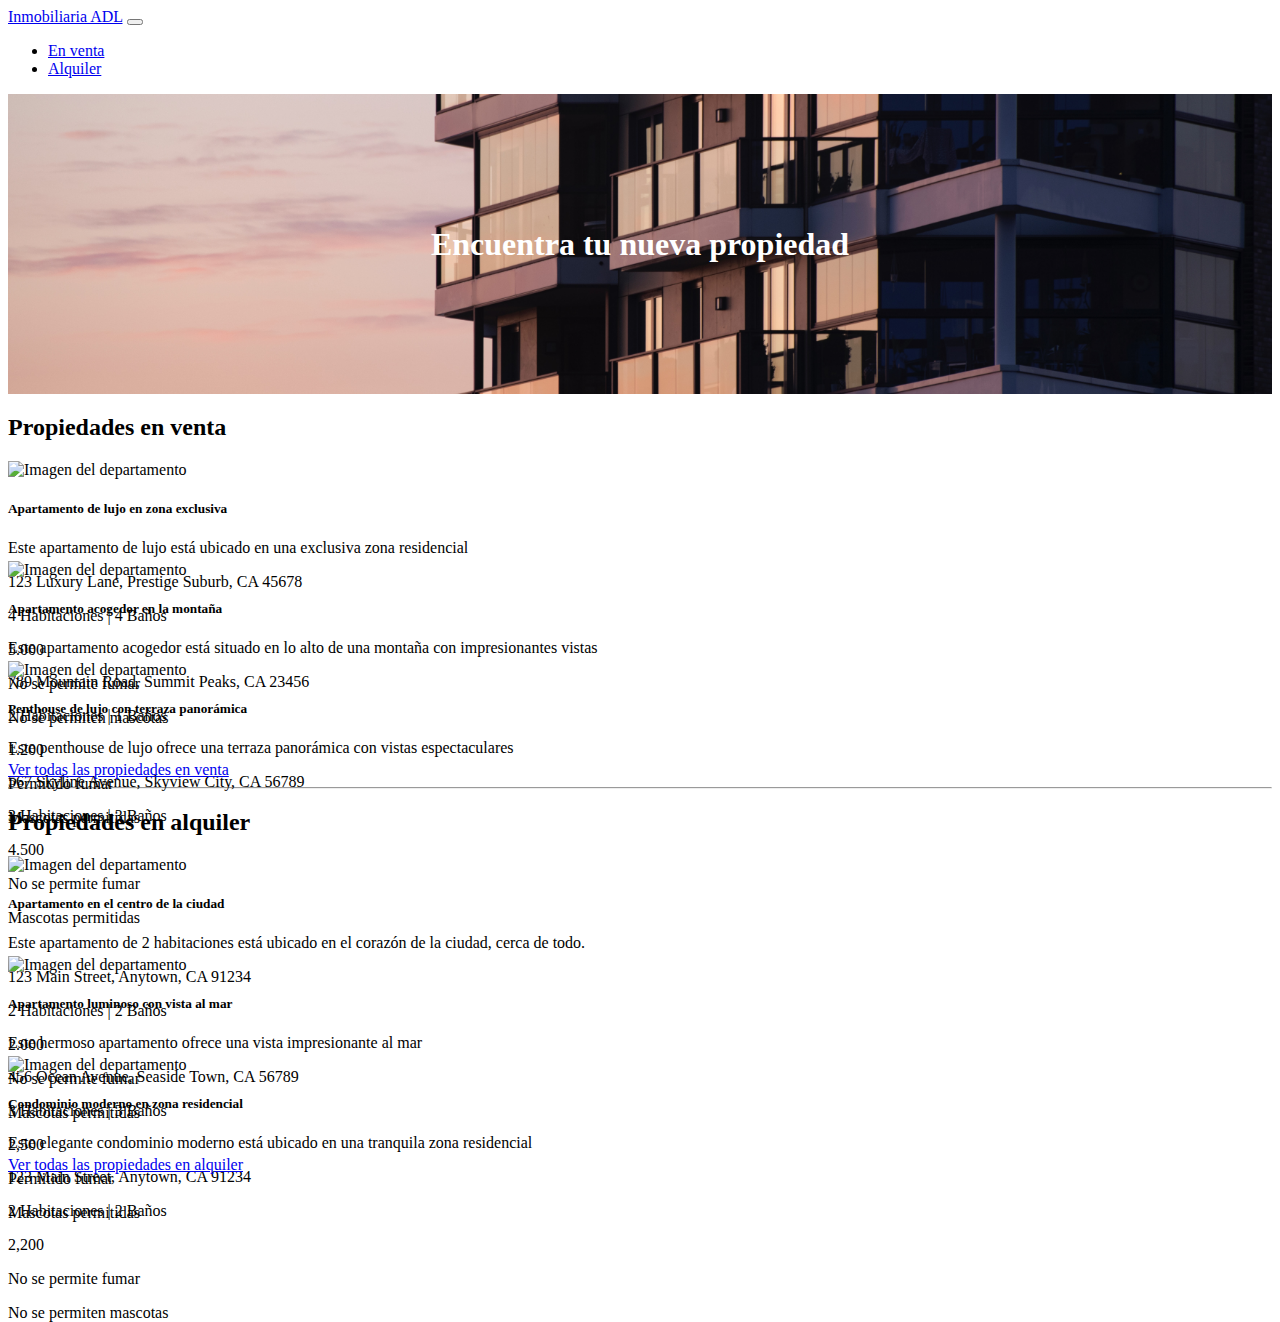
==== index.html @ 5cf47fd6 "proyecto base" ====
<!DOCTYPE html>
<html lang="en">
  <head>
    <meta charset="UTF-8" />
    <meta name="viewport" content="width=device-width, initial-scale=1.0" />
    <title>Desafío - Inmobiliaria</title>
    <!-- CSS -->
    <link rel="stylesheet" href="assets/css/estilos.css" />
    <!-- Bootstrap CDN -->
    <link
      href="https://cdn.jsdelivr.net/npm/bootstrap@5.3.1/dist/css/bootstrap.min.css"
      rel="stylesheet"
      integrity="sha384-4bw+/aepP/YC94hEpVNVgiZdgIC5+VKNBQNGCHeKRQN+PtmoHDEXuppvnDJzQIu9"
      crossorigin="anonymous"
    />
  </head>
  <body>
    <nav class="navbar navbar-expand-lg bg-body-tertiary">
      <div class="container">
        <a class="navbar-brand" href="#">Inmobiliaria ADL</a>
        <button
          class="navbar-toggler"
          type="button"
          data-bs-toggle="collapse"
          data-bs-target="#navbarTogglerDemo02"
          aria-controls="navbarTogglerDemo02"
          aria-expanded="false"
          aria-label="Toggle navigation"
        >
          <span class="navbar-toggler-icon"></span>
        </button>
        <div class="collapse navbar-collapse" id="navbarTogglerDemo02">
          <ul class="navbar-nav me-auto mb-2 mb-lg-0">
            <!-- <li class="nav-item">
                <a class="nav-link active" aria-current="page" href="#">Home</a>
              </li> -->
            <li class="nav-item">
              <a class="nav-link" href="#">En venta</a>
            </li>
            <li class="nav-item">
              <a class="nav-link" href="#">Alquiler</a>
            </li>
          </ul>
        </div>
      </div>
    </nav>
    <main class="container-fluid main-section">
      <h1 class="text-white">Encuentra tu nueva propiedad</h1>
    </main>
    <div class="container mt-5">
      <!-- Propiedades en venta -->
      <section id="venta">
        <h2>Propiedades en venta</h2>
        <div class="row">
          <div class="col-md-4 mb-4">
            <div class="card">
              <img
                src="https://fotos.perfil.com/2018/09/21/trim/950/534/nueva-york-09212018-366965.jpg"
                class="card-img-top"
                alt="Imagen del departamento"
              />
              <div class="card-body">
                <h5 class="card-title">
                  Apartamento de lujo en zona exclusiva
                </h5>
                <p class="card-text">
                  Este apartamento de lujo está ubicado en una exclusiva zona
                  residencial
                </p>
                <p>
                  <i class="fas fa-map-marker-alt"></i> 123 Luxury Lane,
                  Prestige Suburb, CA 45678
                </p>
                <p>
                  <i class="fas fa-bed"></i> 4 Habitaciones |
                  <i class="fas fa-bath"></i> 4 Baños
                </p>
                <p><i class="fas fa-dollar-sign"></i> 5.000</p>
                <p class="text-danger">
                  <i class="fas fa-smoking-ban"></i> No se permite fumar
                </p>
                <p class="text-danger">
                  <i class="fa-solid fa-ban"></i> No se permiten mascotas
                </p>
              </div>
            </div>
          </div>
          <div class="col-md-4 mb-4">
            <div class="card">
              <img
                src="https://cdn.bioguia.com/embed/3d0fb0142790e6b90664042cbafcb1581427139/furgoneta.jpg"
                class="card-img-top"
                alt="Imagen del departamento"
              />
              <div class="card-body">
                <h5 class="card-title">Apartamento acogedor en la montaña</h5>
                <p class="card-text">
                  Este apartamento acogedor está situado en lo alto de una
                  montaña con impresionantes vistas
                </p>
                <p>
                  <i class="fas fa-map-marker-alt"></i> 789 Mountain Road,
                  Summit Peaks, CA 23456
                </p>
                <p>
                  <i class="fas fa-bed"></i> 2 Habitaciones |
                  <i class="fas fa-bath"></i> 1 Baños
                </p>
                <p><i class="fas fa-dollar-sign"></i>1.200</p>
                <p class="text-success">
                  <i class="fas fa-smoking"></i> Permitido fumar
                </p>
                <p class="text-success">
                  <i class="fas fa-paw"></i> Mascotas permitidas
                </p>
              </div>
            </div>
          </div>
          <div class="col-md-4 mb-4">
            <div class="card">
              <img
                src="https://resizer.glanacion.com/resizer/fhK-tSVag_8UGJjPMgWrspslPoU=/768x0/filters:quality(80)/cloudfront-us-east-1.images.arcpublishing.com/lanacionar/CUXVMXQE4JD5XIXX4X3PDZAVMY.jpg"
                class="card-img-top"
                alt="Imagen del departamento"
              />
              <div class="card-body">
                <h5 class="card-title">
                  Penthouse de lujo con terraza panorámica
                </h5>
                <p class="card-text">
                  Este penthouse de lujo ofrece una terraza panorámica con
                  vistas espectaculares
                </p>
                <p>
                  <i class="fas fa-map-marker-alt"></i> 567 Skyline Avenue,
                  Skyview City, CA 56789
                </p>
                <p>
                  <i class="fas fa-bed"></i> 3 Habitaciones |
                  <i class="fas fa-bath"></i> 3 Baños
                </p>
                <p><i class="fas fa-dollar-sign"></i> 4.500</p>
                <p class="text-danger">
                  <i class="fas fa-smoking-ban"></i> No se permite fumar
                </p>
                <p class="text-success">
                  <i class="fas fa-paw"></i> Mascotas permitidas
                </p>
              </div>
            </div>
          </div>
        </div>
        <a href="#" class="btn btn-dark"
          >Ver todas las propiedades en venta</a
        >
      </section>
      <hr />
      <!-- Propiedades en alquiler -->
      <section id="alquiler" class="mb-5">
        <h2>Propiedades en alquiler</h2>
        <div class="row">
          <div class="col-md-4 mb-4">
            <div class="card">
              <img
                src="https://images.unsplash.com/photo-1522708323590-d24dbb6b0267?ixlib=rb-4.0.3&ixid=M3wxMjA3fDB8MHxzZWFyY2h8NHx8YXBhcnRtZW50fGVufDB8MHwwfHx8MA%3D%3D&auto=format&fit=crop&w=700&q=60"
                class="card-img-top"
                alt="Imagen del departamento"
              />
              <div class="card-body">
                <h5 class="card-title">
                  Apartamento en el centro de la ciudad
                </h5>
                <p class="card-text">
                  Este apartamento de 2 habitaciones está ubicado en el corazón
                  de la ciudad, cerca de todo.
                </p>
                <p>
                  <i class="fas fa-map-marker-alt"></i> 123 Main Street,
                  Anytown, CA 91234
                </p>
                <p>
                  <i class="fas fa-bed"></i> 2 Habitaciones |
                  <i class="fas fa-bath"></i> 2 Baños
                </p>
                <p><i class="fas fa-dollar-sign"></i> 2.000</p>
                <p class="text-danger">
                  <i class="fas fa-smoking-ban"></i> No se permite fumar
                </p>
                <p class="text-success">
                  <i class="fas fa-paw"></i> Mascotas permitidas
                </p>
              </div>
            </div>
          </div>
          <div class="col-md-4 mb-4">
            <div class="card">
              <img
                src="https://images.unsplash.com/photo-1669071192880-0a94316e6e09?ixlib=rb-4.0.3&ixid=M3wxMjA3fDB8MHxwaG90by1wYWdlfHx8fGVufDB8fHx8fA%3D%3D&auto=format&fit=crop&w=1470&q=80"
                class="card-img-top"
                alt="Imagen del departamento"
              />
              <div class="card-body">
                <h5 class="card-title">
                  Apartamento luminoso con vista al mar
                </h5>
                <p class="card-text">
                  Este hermoso apartamento ofrece una vista impresionante al mar
                </p>
                <p>
                  <i class="fas fa-map-marker-alt"></i> 456 Ocean Avenue,
                  Seaside Town, CA 56789
                </p>
                <p>
                  <i class="fas fa-bed"></i> 3 Habitaciones |
                  <i class="fas fa-bath"></i> 3 Baños
                </p>
                <p><i class="fas fa-dollar-sign"></i> 2,500</p>
                <p class="text-success">
                    <i class="fas fa-smoking"></i> Permitido fumar
                  </p>
                  <p class="text-success">
                    <i class="fas fa-paw"></i> Mascotas permitidas
                  </p>
              </div>
            </div>
          </div>
          <div class="col-md-4 mb-4">
            <div class="card">
              <img
                src="https://images.unsplash.com/photo-1567496898669-ee935f5f647a?ixlib=rb-4.0.3&ixid=M3wxMjA3fDB8MHxzZWFyY2h8MTF8fGNvbmRvfGVufDB8MHwwfHx8MA%3D%3D&auto=format&fit=crop&w=1000&q=60"
                class="card-img-top"
                alt="Imagen del departamento"
              />
              <div class="card-body">
                <h5 class="card-title">
                  Condominio moderno en zona residencial
                </h5>
                <p class="card-text">
                  Este elegante condominio moderno está ubicado en una tranquila
                  zona residencial
                </p>
                <p>
                  <i class="fas fa-map-marker-alt"></i> 123 Main Street,
                  Anytown, CA 91234
                </p>
                <p>
                  <i class="fas fa-bed"></i> 2 Habitaciones |
                  <i class="fas fa-bath"></i> 2 Baños
                </p>
                <p><i class="fas fa-dollar-sign"></i> 2,200</p>
                <p class="text-danger">
                    <i class="fas fa-smoking-ban"></i> No se permite fumar
                  </p>
                  <p class="text-danger">
                    <i class="fas fa-ban"></i> No se permiten mascotas
                  </p>
              </div>
            </div>
          </div>
        </div>
        <a href="#" class="btn btn-dark"
          >Ver todas las propiedades en alquiler</a
        >
      </section>
    </div>
    <!-- Font awesome -->
    <script
      src="https://kit.fontawesome.com/f5bdbb41e0.js"
      crossorigin="anonymous"
    ></script>
    <!-- Bootstrap JS -->
    <script
      src="https://cdn.jsdelivr.net/npm/bootstrap@5.3.1/dist/js/bootstrap.bundle.min.js"
      integrity="sha384-HwwvtgBNo3bZJJLYd8oVXjrBZt8cqVSpeBNS5n7C8IVInixGAoxmnlMuBnhbgrkm"
      crossorigin="anonymous"
    ></script>
  </body>
</html>
---- assets/css/estilos.css ----
.main-section {
    background-image: url('../img/img-main.jpeg');
    background-size: cover; /* La imagen cubrirá todo el ancho y largo */
    background-position: center;
    height: 300px;
    display: flex;
    align-items: center;
    justify-content: center;
    color: #fff;
    text-align: center;
}

.card {
    height: 100px;
}

.card img{
    height: 250px;
}
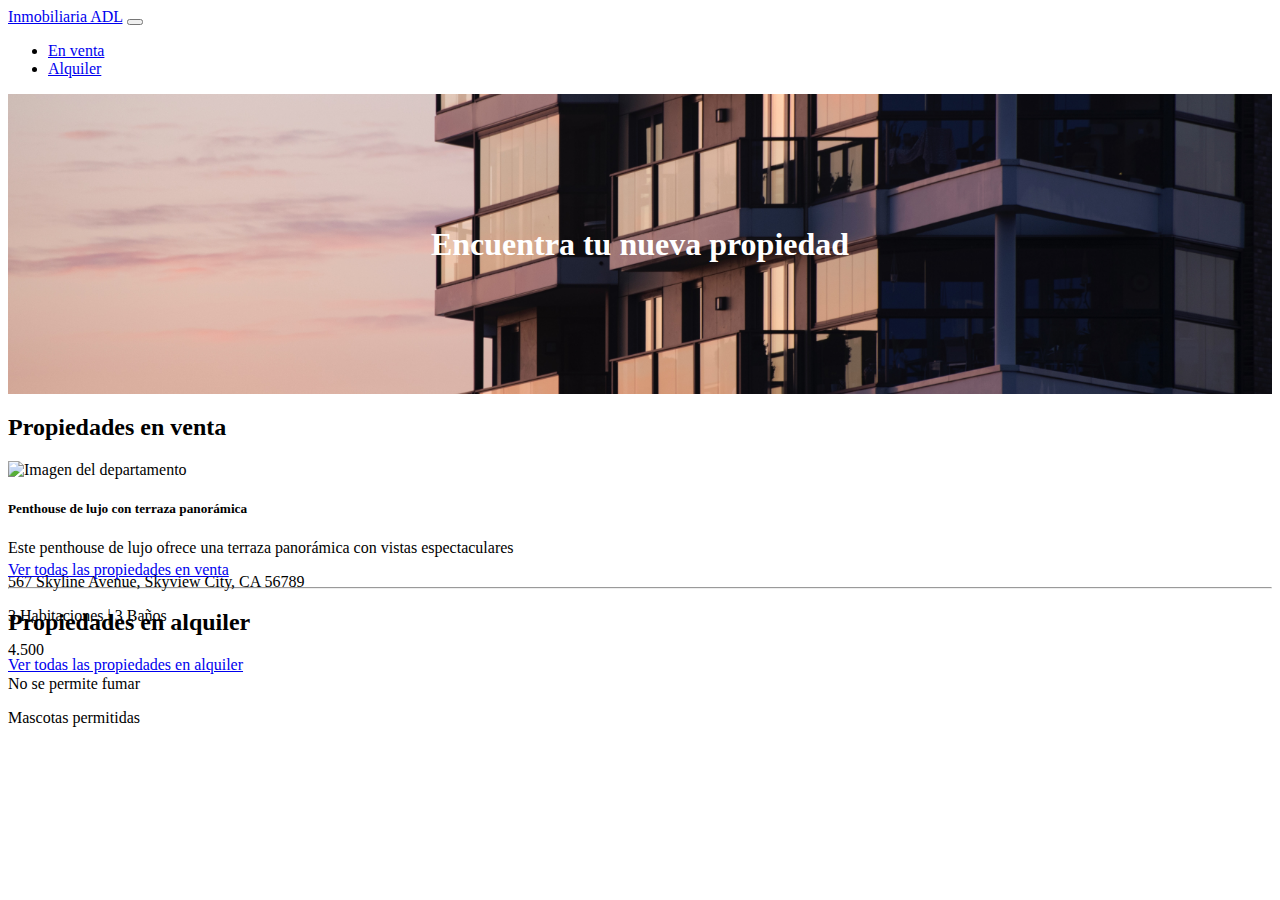
==== commit 68f61330: "punto 4" ====
--- a/index.html
+++ b/index.html
@@ -35,10 +35,10 @@
                 <a class="nav-link active" aria-current="page" href="#">Home</a>
               </li> -->
             <li class="nav-item">
-              <a class="nav-link" href="#">En venta</a>
+              <a class="nav-link" href="./propiedades_venta.html">En venta</a>
             </li>
             <li class="nav-item">
-              <a class="nav-link" href="#">Alquiler</a>
+              <a class="nav-link" href="./propiedades_alquiler.html">Alquiler</a>
             </li>
           </ul>
         </div>
@@ -51,72 +51,8 @@
       <!-- Propiedades en venta -->
       <section id="venta">
         <h2>Propiedades en venta</h2>
-        <div class="row">
-          <div class="col-md-4 mb-4">
-            <div class="card">
-              <img
-                src="https://fotos.perfil.com/2018/09/21/trim/950/534/nueva-york-09212018-366965.jpg"
-                class="card-img-top"
-                alt="Imagen del departamento"
-              />
-              <div class="card-body">
-                <h5 class="card-title">
-                  Apartamento de lujo en zona exclusiva
-                </h5>
-                <p class="card-text">
-                  Este apartamento de lujo está ubicado en una exclusiva zona
-                  residencial
-                </p>
-                <p>
-                  <i class="fas fa-map-marker-alt"></i> 123 Luxury Lane,
-                  Prestige Suburb, CA 45678
-                </p>
-                <p>
-                  <i class="fas fa-bed"></i> 4 Habitaciones |
-                  <i class="fas fa-bath"></i> 4 Baños
-                </p>
-                <p><i class="fas fa-dollar-sign"></i> 5.000</p>
-                <p class="text-danger">
-                  <i class="fas fa-smoking-ban"></i> No se permite fumar
-                </p>
-                <p class="text-danger">
-                  <i class="fa-solid fa-ban"></i> No se permiten mascotas
-                </p>
-              </div>
-            </div>
-          </div>
-          <div class="col-md-4 mb-4">
-            <div class="card">
-              <img
-                src="https://cdn.bioguia.com/embed/3d0fb0142790e6b90664042cbafcb1581427139/furgoneta.jpg"
-                class="card-img-top"
-                alt="Imagen del departamento"
-              />
-              <div class="card-body">
-                <h5 class="card-title">Apartamento acogedor en la montaña</h5>
-                <p class="card-text">
-                  Este apartamento acogedor está situado en lo alto de una
-                  montaña con impresionantes vistas
-                </p>
-                <p>
-                  <i class="fas fa-map-marker-alt"></i> 789 Mountain Road,
-                  Summit Peaks, CA 23456
-                </p>
-                <p>
-                  <i class="fas fa-bed"></i> 2 Habitaciones |
-                  <i class="fas fa-bath"></i> 1 Baños
-                </p>
-                <p><i class="fas fa-dollar-sign"></i>1.200</p>
-                <p class="text-success">
-                  <i class="fas fa-smoking"></i> Permitido fumar
-                </p>
-                <p class="text-success">
-                  <i class="fas fa-paw"></i> Mascotas permitidas
-                </p>
-              </div>
-            </div>
-          </div>
-          <div class="col-md-4 mb-4">
+        <div class="row" id="cards-venta">
+
             <div class="card">
               <img
                 src="https://resizer.glanacion.com/resizer/fhK-tSVag_8UGJjPMgWrspslPoU=/768x0/filters:quality(80)/cloudfront-us-east-1.images.arcpublishing.com/lanacionar/CUXVMXQE4JD5XIXX4X3PDZAVMY.jpg"
@@ -158,116 +94,20 @@
       <!-- Propiedades en alquiler -->
       <section id="alquiler" class="mb-5">
         <h2>Propiedades en alquiler</h2>
-        <div class="row">
-          <div class="col-md-4 mb-4">
-            <div class="card">
-              <img
-                src="https://images.unsplash.com/photo-1522708323590-d24dbb6b0267?ixlib=rb-4.0.3&ixid=M3wxMjA3fDB8MHxzZWFyY2h8NHx8YXBhcnRtZW50fGVufDB8MHwwfHx8MA%3D%3D&auto=format&fit=crop&w=700&q=60"
-                class="card-img-top"
-                alt="Imagen del departamento"
-              />
-              <div class="card-body">
-                <h5 class="card-title">
-                  Apartamento en el centro de la ciudad
-                </h5>
-                <p class="card-text">
-                  Este apartamento de 2 habitaciones está ubicado en el corazón
-                  de la ciudad, cerca de todo.
-                </p>
-                <p>
-                  <i class="fas fa-map-marker-alt"></i> 123 Main Street,
-                  Anytown, CA 91234
-                </p>
-                <p>
-                  <i class="fas fa-bed"></i> 2 Habitaciones |
-                  <i class="fas fa-bath"></i> 2 Baños
-                </p>
-                <p><i class="fas fa-dollar-sign"></i> 2.000</p>
-                <p class="text-danger">
-                  <i class="fas fa-smoking-ban"></i> No se permite fumar
-                </p>
-                <p class="text-success">
-                  <i class="fas fa-paw"></i> Mascotas permitidas
-                </p>
-              </div>
-            </div>
-          </div>
-          <div class="col-md-4 mb-4">
-            <div class="card">
-              <img
-                src="https://images.unsplash.com/photo-1669071192880-0a94316e6e09?ixlib=rb-4.0.3&ixid=M3wxMjA3fDB8MHxwaG90by1wYWdlfHx8fGVufDB8fHx8fA%3D%3D&auto=format&fit=crop&w=1470&q=80"
-                class="card-img-top"
-                alt="Imagen del departamento"
-              />
-              <div class="card-body">
-                <h5 class="card-title">
-                  Apartamento luminoso con vista al mar
-                </h5>
-                <p class="card-text">
-                  Este hermoso apartamento ofrece una vista impresionante al mar
-                </p>
-                <p>
-                  <i class="fas fa-map-marker-alt"></i> 456 Ocean Avenue,
-                  Seaside Town, CA 56789
-                </p>
-                <p>
-                  <i class="fas fa-bed"></i> 3 Habitaciones |
-                  <i class="fas fa-bath"></i> 3 Baños
-                </p>
-                <p><i class="fas fa-dollar-sign"></i> 2,500</p>
-                <p class="text-success">
-                    <i class="fas fa-smoking"></i> Permitido fumar
-                  </p>
-                  <p class="text-success">
-                    <i class="fas fa-paw"></i> Mascotas permitidas
-                  </p>
-              </div>
-            </div>
-          </div>
-          <div class="col-md-4 mb-4">
-            <div class="card">
-              <img
-                src="https://images.unsplash.com/photo-1567496898669-ee935f5f647a?ixlib=rb-4.0.3&ixid=M3wxMjA3fDB8MHxzZWFyY2h8MTF8fGNvbmRvfGVufDB8MHwwfHx8MA%3D%3D&auto=format&fit=crop&w=1000&q=60"
-                class="card-img-top"
-                alt="Imagen del departamento"
-              />
-              <div class="card-body">
-                <h5 class="card-title">
-                  Condominio moderno en zona residencial
-                </h5>
-                <p class="card-text">
-                  Este elegante condominio moderno está ubicado en una tranquila
-                  zona residencial
-                </p>
-                <p>
-                  <i class="fas fa-map-marker-alt"></i> 123 Main Street,
-                  Anytown, CA 91234
-                </p>
-                <p>
-                  <i class="fas fa-bed"></i> 2 Habitaciones |
-                  <i class="fas fa-bath"></i> 2 Baños
-                </p>
-                <p><i class="fas fa-dollar-sign"></i> 2,200</p>
-                <p class="text-danger">
-                    <i class="fas fa-smoking-ban"></i> No se permite fumar
-                  </p>
-                  <p class="text-danger">
-                    <i class="fas fa-ban"></i> No se permiten mascotas
-                  </p>
-              </div>
-            </div>
-          </div>
+        <div class="row" id="cards-alquiler">
+
         </div>
         <a href="#" class="btn btn-dark"
           >Ver todas las propiedades en alquiler</a
         >
       </section>
     </div>
+    <script src="./assets/script/script.js"></script>
+    <script>
+      window.pageType = 'index';
+    </script>
     <!-- Font awesome -->
-    <script
-      src="https://kit.fontawesome.com/f5bdbb41e0.js"
-      crossorigin="anonymous"
-    ></script>
+    <script src="https://kit.fontawesome.com/9b1c535410.js" crossorigin="anonymous"></script>
     <!-- Bootstrap JS -->
     <script
       src="https://cdn.jsdelivr.net/npm/bootstrap@5.3.1/dist/js/bootstrap.bundle.min.js"
--- a/assets/css/estilos.css
+++ b/assets/css/estilos.css
@@ -16,4 +16,22 @@
 
 .card img{
     height: 250px;
+}
+.icon {
+    font-size: 1.5rem;
+    margin-right: 0.5rem;
+}
+.allowed {
+    color: green;
+}
+.not-allowed {
+    color: red;
+}
+.allowed-text {
+    color: green;
+    font-weight: bold;
+}
+.not-allowed-text {
+    color: red;
+    font-weight: bold;
 }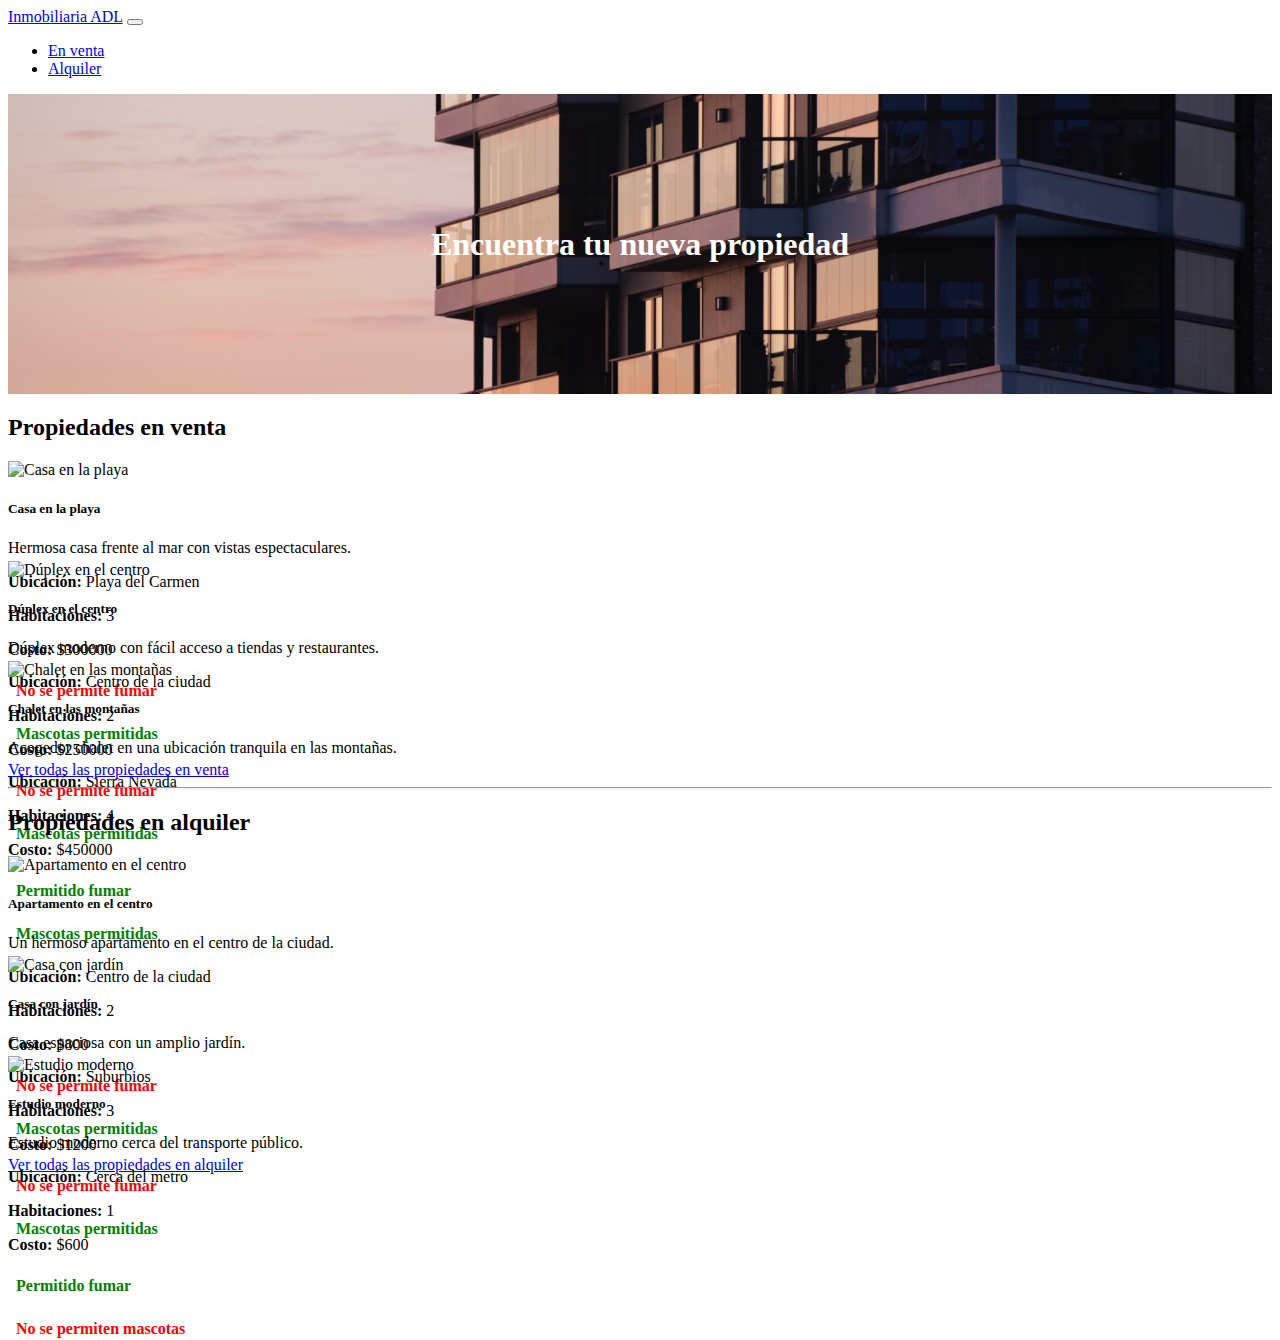
==== commit 1782c138: "puntos 4" ====
--- a/index.html
+++ b/index.html
@@ -49,58 +49,26 @@
     </main>
     <div class="container mt-5">
       <!-- Propiedades en venta -->
-      <section id="venta">
         <h2>Propiedades en venta</h2>
-        <div class="row" id="cards-venta">
+        
+            <div class="row" id="cards-venta">
+            </div>
 
-            <div class="card">
-              <img
-                src="https://resizer.glanacion.com/resizer/fhK-tSVag_8UGJjPMgWrspslPoU=/768x0/filters:quality(80)/cloudfront-us-east-1.images.arcpublishing.com/lanacionar/CUXVMXQE4JD5XIXX4X3PDZAVMY.jpg"
-                class="card-img-top"
-                alt="Imagen del departamento"
-              />
-              <div class="card-body">
-                <h5 class="card-title">
-                  Penthouse de lujo con terraza panorámica
-                </h5>
-                <p class="card-text">
-                  Este penthouse de lujo ofrece una terraza panorámica con
-                  vistas espectaculares
-                </p>
-                <p>
-                  <i class="fas fa-map-marker-alt"></i> 567 Skyline Avenue,
-                  Skyview City, CA 56789
-                </p>
-                <p>
-                  <i class="fas fa-bed"></i> 3 Habitaciones |
-                  <i class="fas fa-bath"></i> 3 Baños
-                </p>
-                <p><i class="fas fa-dollar-sign"></i> 4.500</p>
-                <p class="text-danger">
-                  <i class="fas fa-smoking-ban"></i> No se permite fumar
-                </p>
-                <p class="text-success">
-                  <i class="fas fa-paw"></i> Mascotas permitidas
-                </p>
-              </div>
-            </div>
-          </div>
-        </div>
-        <a href="#" class="btn btn-dark"
+      </div>
+        <a href="./propiedades_venta.html" class="btn btn-dark"
           >Ver todas las propiedades en venta</a
         >
-      </section>
       <hr />
       <!-- Propiedades en alquiler -->
-      <section id="alquiler" class="mb-5">
-        <h2>Propiedades en alquiler</h2>
-        <div class="row" id="cards-alquiler">
+        <div class="container mt-5">
+            <h2>Propiedades en alquiler</h2>
+            <div class="row" id="cards-alquiler">
+            </div>
 
-        </div>
-        <a href="#" class="btn btn-dark"
+      </div> 
+        <a href="./propiedades_alquiler.html" class="btn btn-dark"
           >Ver todas las propiedades en alquiler</a
         >
-      </section>
     </div>
     <script src="./assets/script/script.js"></script>
     <script>
